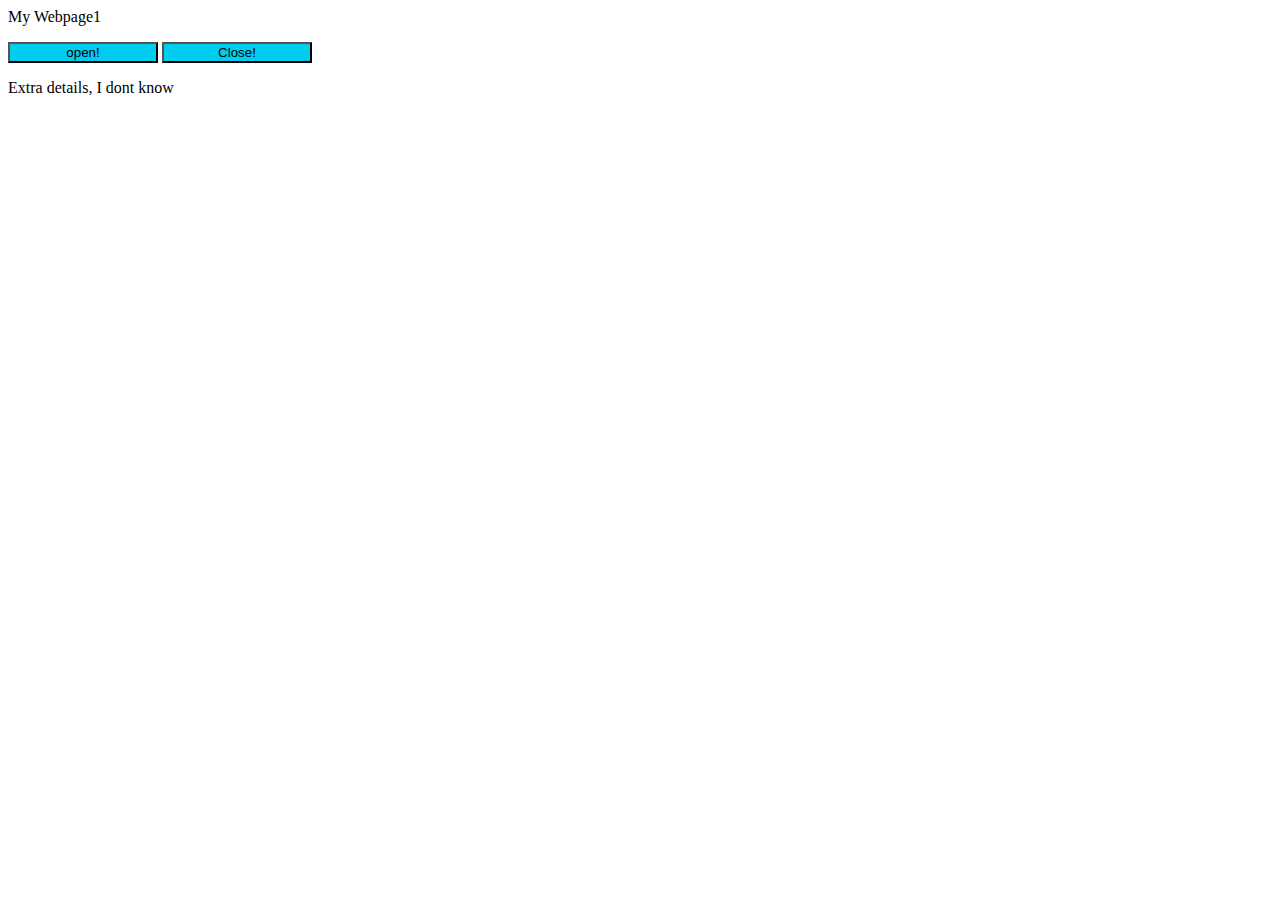
==== index1.html @ 045ebd46 "practice1" ====
<html>
	<head>
		<title>JS practice demo1</title>
    </head>
    <body>
        <p>My Webpage1</p>
        <link rel="stylesheet" href="demo1.css">
        <script src="practice1.js"></script>
        <button type="button"
          onclick="openMe()">open!</button>
        <button type="button"
          onclick="closeMe()">Close!</button>
        <p id="demo">Extra details,
             I dont know</p>
    </body>             
</html>
---- demo1.css ----
.closed{
    display:none;
}
.open{
    display:block;
}
button{
    width:150px;
      background-color:#00CCEE;

}
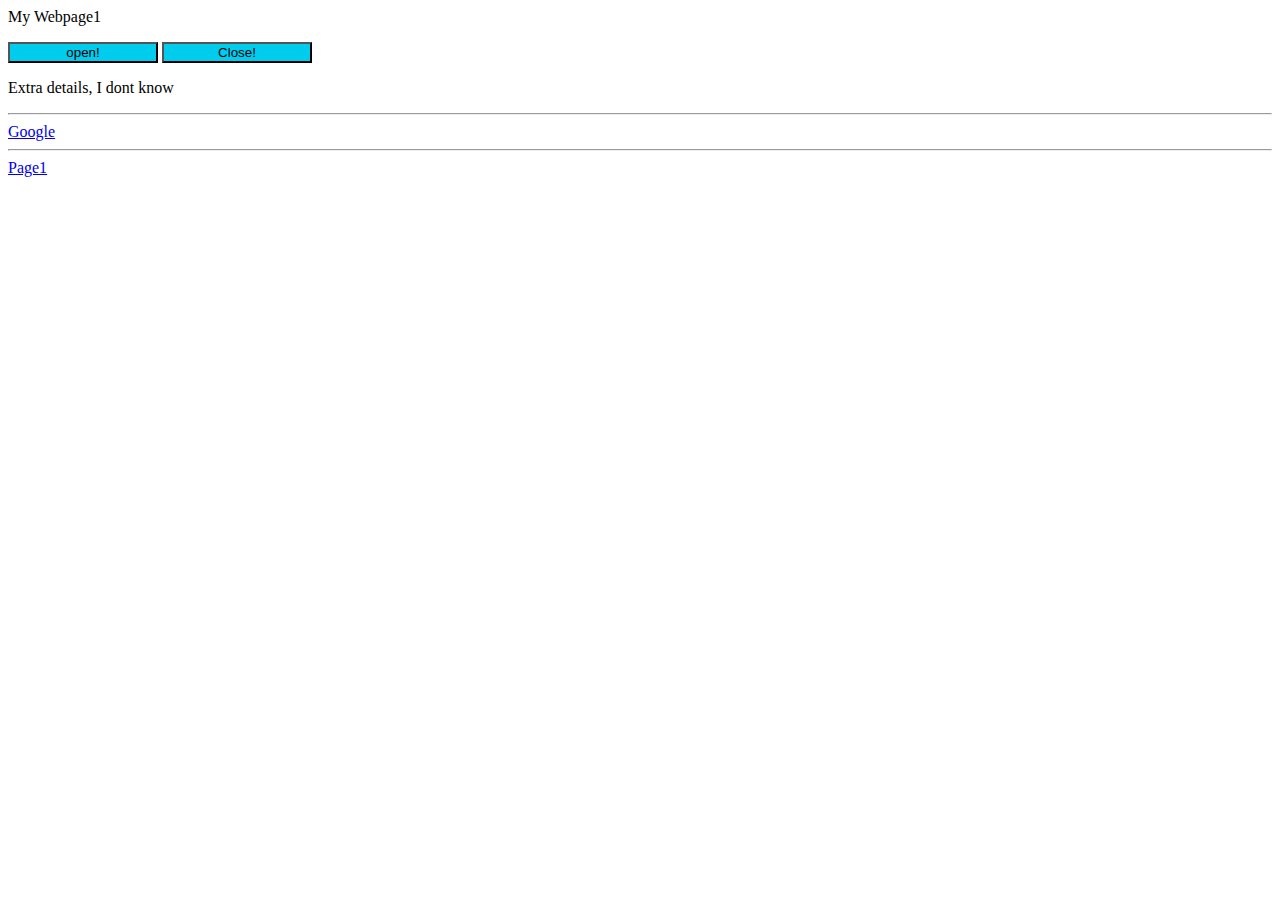
==== commit 9c4892a2: "steps" ====
--- a/index1.html
+++ b/index1.html
@@ -12,5 +12,11 @@
           onclick="closeMe()">Close!</button>
         <p id="demo">Extra details,
              I dont know</p>
-    </body>             
+        <hr>
+        <a href="https:www.google.com" tagret="_blank">Google</a>
+        <hr>
+        <a href="page1.html"tagret="_blank">Page1</a>
+          
+    </body>
+                 
 </html>    